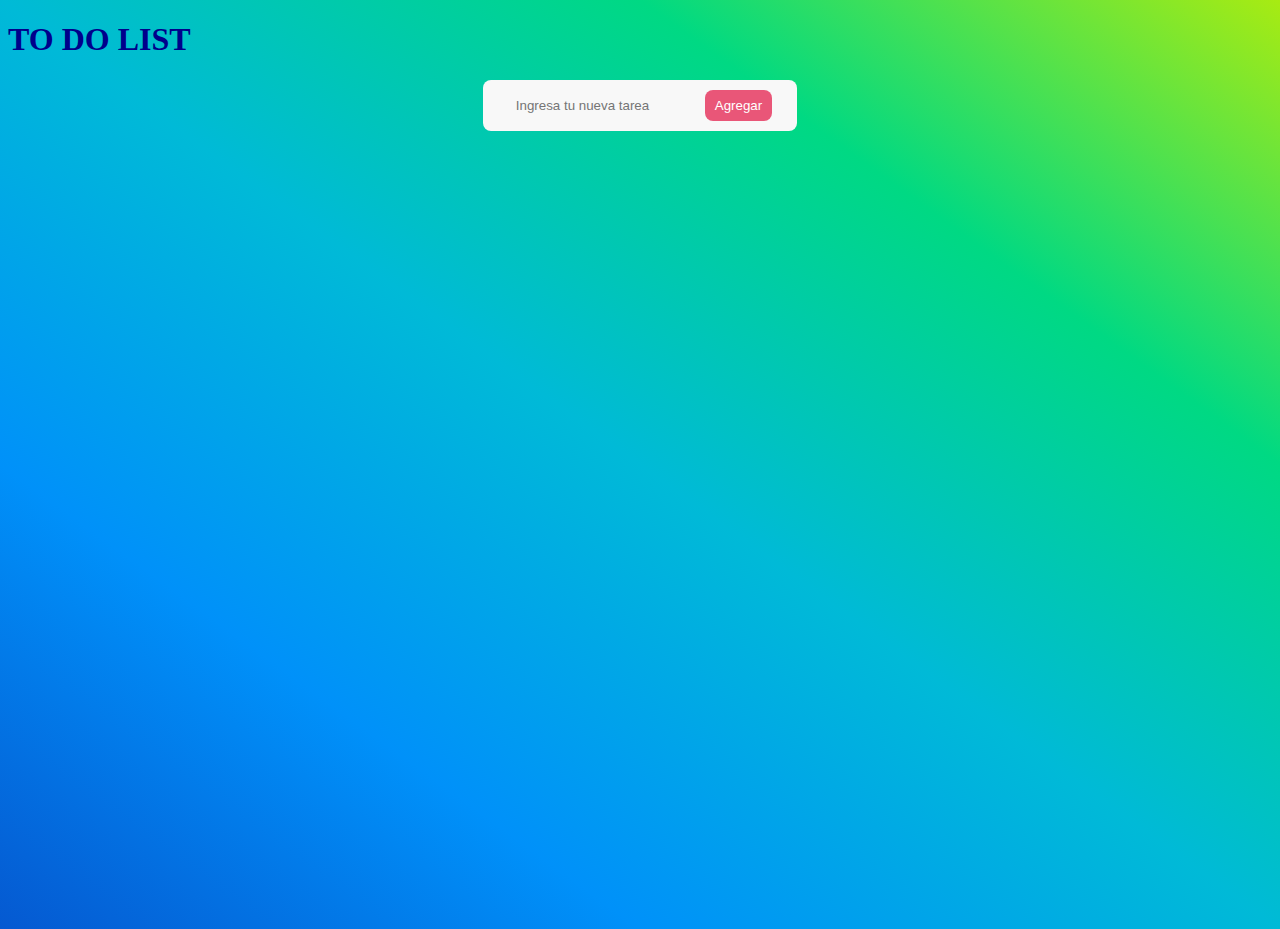
==== js-brow-2/index.html @ cb799d7e "solucion a los ejercicios de js en el navegador" ====
<!DOCTYPE html>
<html lang="en">

<head>
    <meta charset="UTF-8">
    <meta http-equiv="X-UA-Compatible" content="IE=edge">
    <meta name="viewport" content="width=device-width, initial-scale=1.0">
    <title>Document</title>
    <link rel="stylesheet" href="css/main.css">
    <link href="https://cdn.jsdelivr.net/npm/bootstrap@5.3.0-alpha3/dist/css/bootstrap.min.css" rel="stylesheet"
        integrity="sha384-KK94CHFLLe+nY2dmCWGMq91rCGa5gtU4mk92HdvYe+M/SXH301p5ILy+dN9+nJOZ" crossorigin="anonymous">
</head>

<body>
    <div class="container my-5 p-5">
        <h1 class="text-center mb-5">To do List</h1>
        <form action="">
            <div class="addtaskContainer">
                <input type="text" id="addTask" placeholder="Ingresa tu nueva tarea">
                <button id="btnAdd">Agregar</button>
            </div>

            <div class="taskList">
                <ul id="listTaskItem"></ul>
            </div>

        </form>
    </div>
   
    <script src="https://cdn.jsdelivr.net/npm/bootstrap@5.3.0-alpha3/dist/js/bootstrap.bundle.min.js"
        integrity="sha384-ENjdO4Dr2bkBIFxQpeoTz1HIcje39Wm4jDKdf19U8gI4ddQ3GYNS7NTKfAdVQSZe"
        crossorigin="anonymous"></script>
    <script src="js/index.js"></script>
</body>

</html>
---- js-brow-2/css/main.css ----
body {
    background-image: linear-gradient(to right top, #0559d1, #0091f9, #00bad7, #00d983, #a8eb12);
    height: 100vh;
}

h1 {
    color: darkblue !important;
    font-weight: 700;
    text-transform: uppercase;
}

button {
    border: none;
    border-radius: 8px !important;
    color: #fff;
    padding: 8px 10px;
}

.addtaskContainer {
    background-color: #F8F8F8;
    border: none;
    border-radius: 8px;
    margin: auto;
    padding: 10px 25px;
    width: fit-content;
}

.addtaskContainer button {
    background-color: #E95678;
}

.addtaskContainer input {
    background-color: #F8F8F8;
    border: none;
    padding: 8px;
}

.taskList {
    background-color: #fff;
    border-radius: 8px;
    margin: 20px auto;
}

.taskList ul {
    list-style: none;
    margin: auto;
    width: fit-content;
}

.taskList ul li {
    align-items: center;
    display: flex;
    gap: 18px;
    justify-content: left;
    margin: 0;
    padding: 20px 0 0px;
}

.taskList ul li:last-child {
    padding-bottom: 20px
}

.taskList ul li label {
    color: #16757f;
    font-size: 20px;
}

.taskList ul li button {
    background-color: #25B0BB;
}

input[type="checkbox"] {
    -webkit-appearance: none;
    appearance: none;
    background-color: #fff;
    margin: 0;

    font: inherit;
    color: #16757f;
    width: 1.5em;
    height: 1.5em;
    border: 0.15em solid #16757f;
    border-radius: 0.15em;
    transform: translateY(-0.075em);

    display: grid;
    place-content: center;  
}

input[type="checkbox"]::before {
    content: "";
    width: 0.65em;
    height: 0.65em;
    transform: scale(0);
    transition: 120ms transform ease-in-out;
    box-shadow: inset 1em 1em #16757f;

    background-color: CanvasText;
    transform-origin: bottom left;
    clip-path: polygon(14% 44%, 0 65%, 50% 100%, 100% 16%, 80% 0%, 43% 62%);
}

input[type="checkbox"]:checked::before {
    border: none !important;
    transform: scale(1);
}
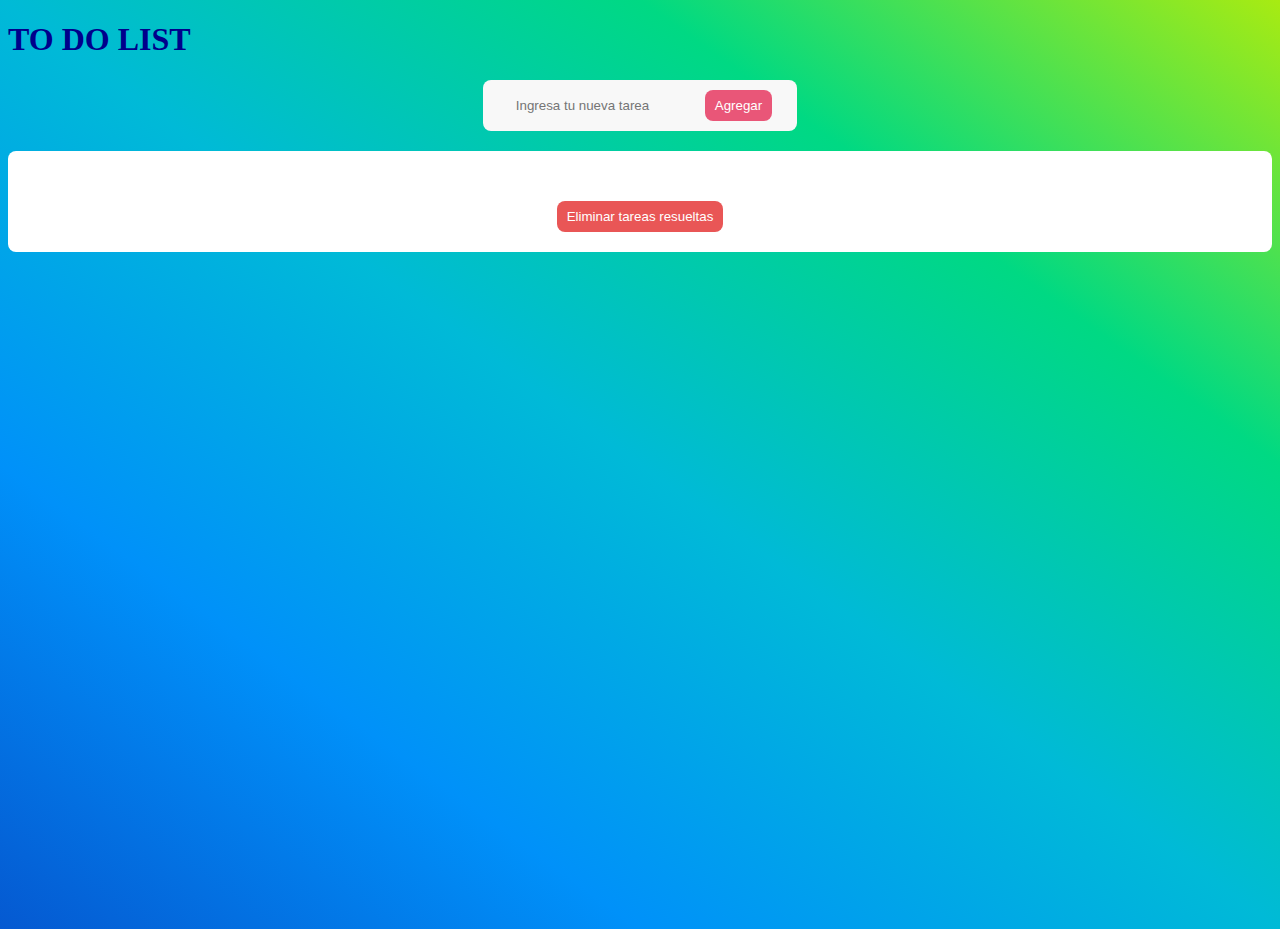
==== commit c718c35e: "adding button deleteAll" ====
--- a/js-brow-2/index.html
+++ b/js-brow-2/index.html
@@ -14,7 +14,7 @@
 <body>
     <div class="container my-5 p-5">
         <h1 class="text-center mb-5">To do List</h1>
-        <form action="">
+        <form>
             <div class="addtaskContainer">
                 <input type="text" id="addTask" placeholder="Ingresa tu nueva tarea">
                 <button id="btnAdd">Agregar</button>
--- a/js-brow-2/css/main.css
+++ b/js-brow-2/css/main.css
@@ -39,6 +39,7 @@
     background-color: #fff;
     border-radius: 8px;
     margin: 20px auto;
+    text-align: center;
 }
 
 .taskList ul {
@@ -103,4 +104,13 @@
 input[type="checkbox"]:checked::before {
     border: none !important;
     transform: scale(1);
+}
+
+.taskList .btnDeleteAll {
+    background-color: #e95656;
+    margin: 50px 0 20px;
+}
+
+.is-completed {
+    text-decoration: line-through;
 }